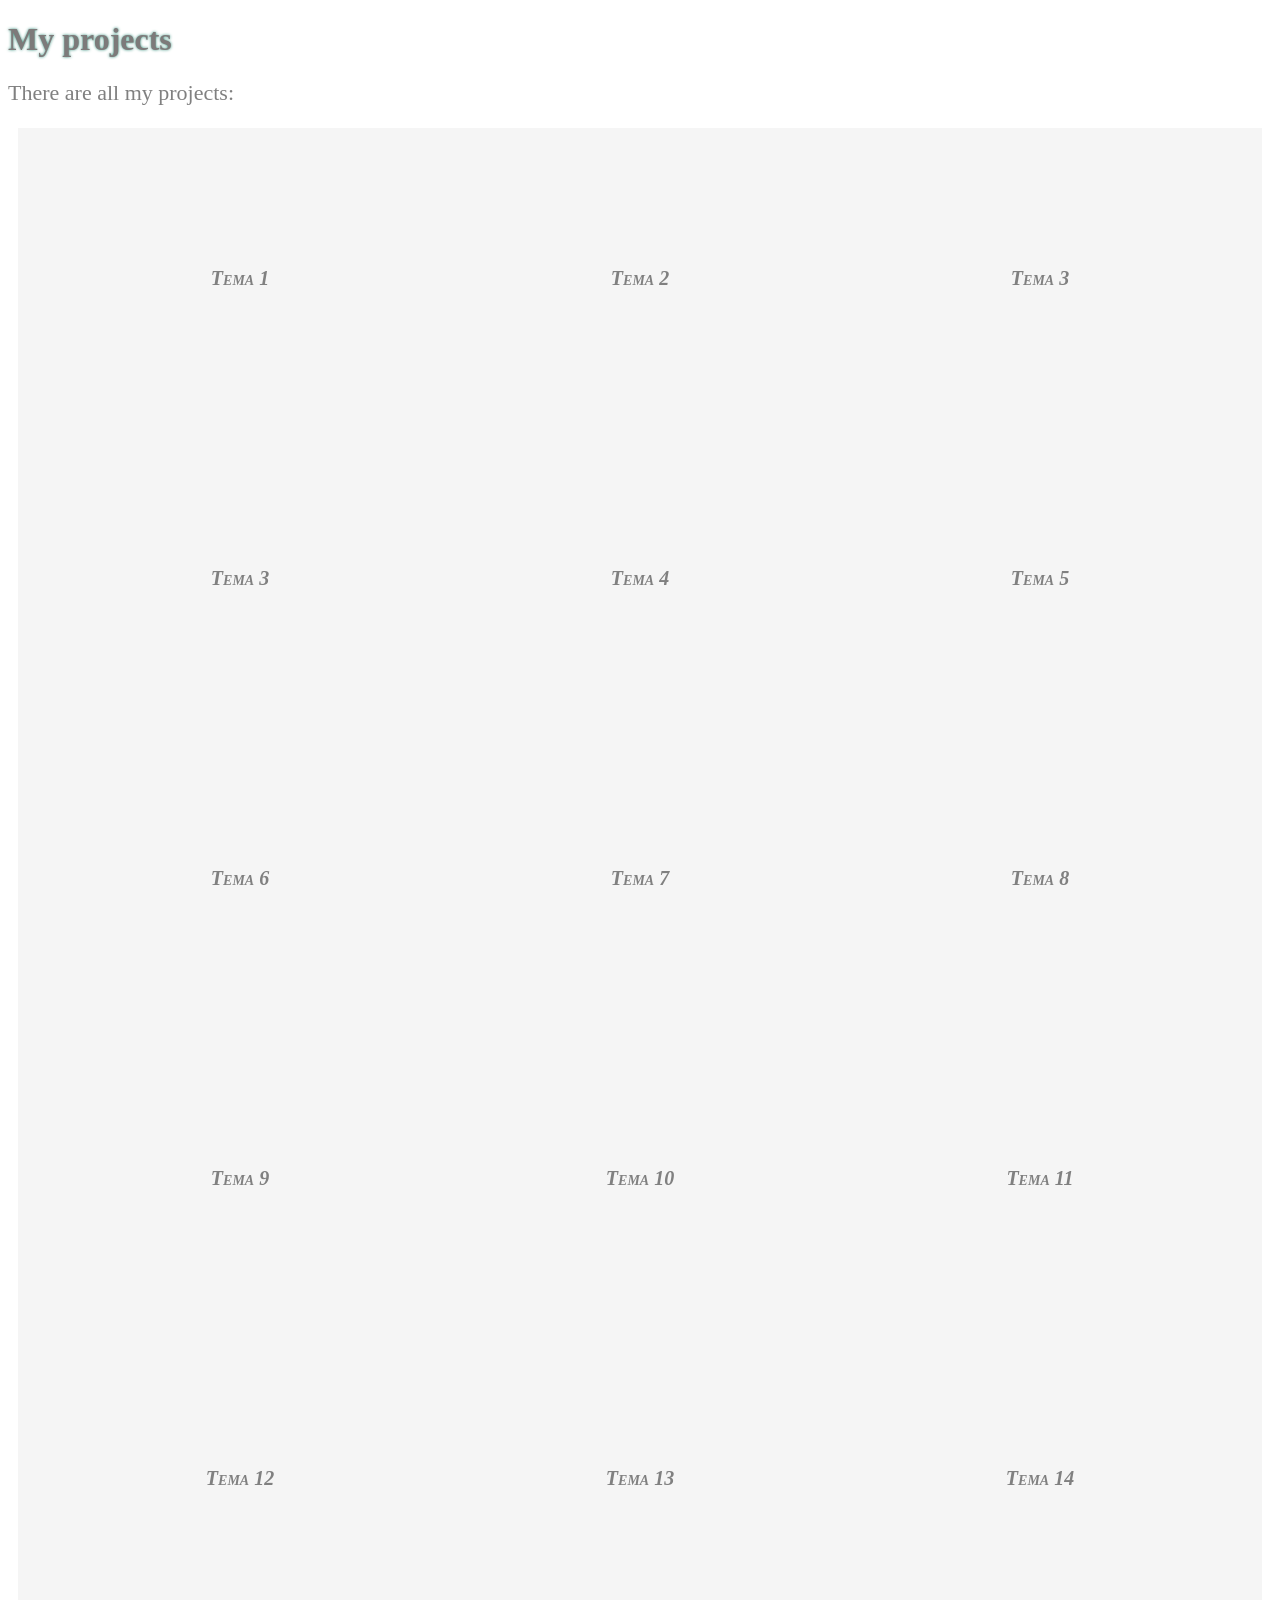
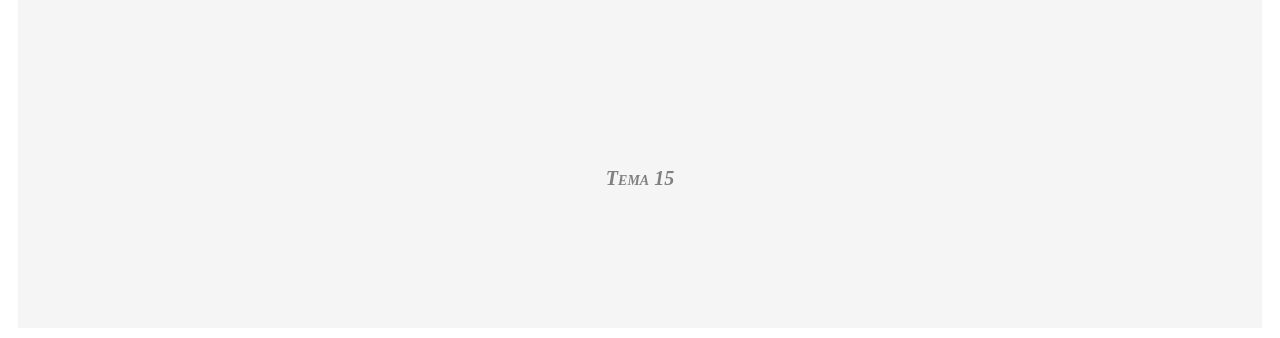
==== index.html @ 4dc7ec48 "update" ====
<!DOCTYPE html>
<html>
<head>
<title>Page Title</title>
<link rel="stylesheet" href="index.css">
</head>
<body>
<h1>My projects</h1>
<p>There are all my projects:</p>
<div class="flex-container">
    <a href="tema1\index.html">
        <div class="tema">Tema 1</div>
    </a>
    <a href="tema-2\cv.html">
        <div class="tema">Tema 2</div>
    </a>
    <a href="tema-3\js.html">
        <div class="tema">Tema 3</div>
    </a>
    <a>
        <div class="tema">Tema 3</div>
    </a>
    <a>
        <div class="tema">Tema 4</div>
    </a>
    <a>
        <div class="tema">Tema 5</div>
    </a>
    <a>
        <div class="tema">Tema 6</div>
    </a>
    <a>
        <div class="tema">Tema 7</div>
    </a>
    <a>
        <div class="tema">Tema 8</div>
    </a>
    <a>
        <div class="tema">Tema 9</div>
    </a>
    <a>
        <div class="tema">Tema 10</div>
    </a>
    <a>
        <div class="tema">Tema 11</div>
    </a>
    <a>
        <div class="tema">Tema 12</div>
    </a>
    <a>
        <div class="tema">Tema 13</div>
    </a>
    <a>
        <div class="tema">Tema 14</div>
    </a>
    <a>
        <div class="tema">Tema 15</div>
    </a>
</div>
</body>
</html>
---- index.css ----
h1{
    color: rgb(125, 122, 122);
    text-shadow:0 0 3px #2e8a77;
}
p{
    color:gray;
    font-size: 22px;
}
.flex-container{
    display: flex;
    flex-direction: row;
    flex-wrap: wrap;
    justify-content: center;
    background-color: whitesmoke;
    align-content: center;
    margin: 10px;
}
.flex-container div{
    width: 400px;
    height: 300px;
    text-decoration: none;
    font-size: 30px;
    font: italic small-caps bold 20px cursive;
}
.flex-container a:hover{
    color: black;
    text-decoration: none;
    background-color: gray;
}
.flex-container a{
    color: gray;
}
.tema{
    display: flex;
    justify-content: center;
    align-items:center;
}
a:link{
    text-decoration: none;
}
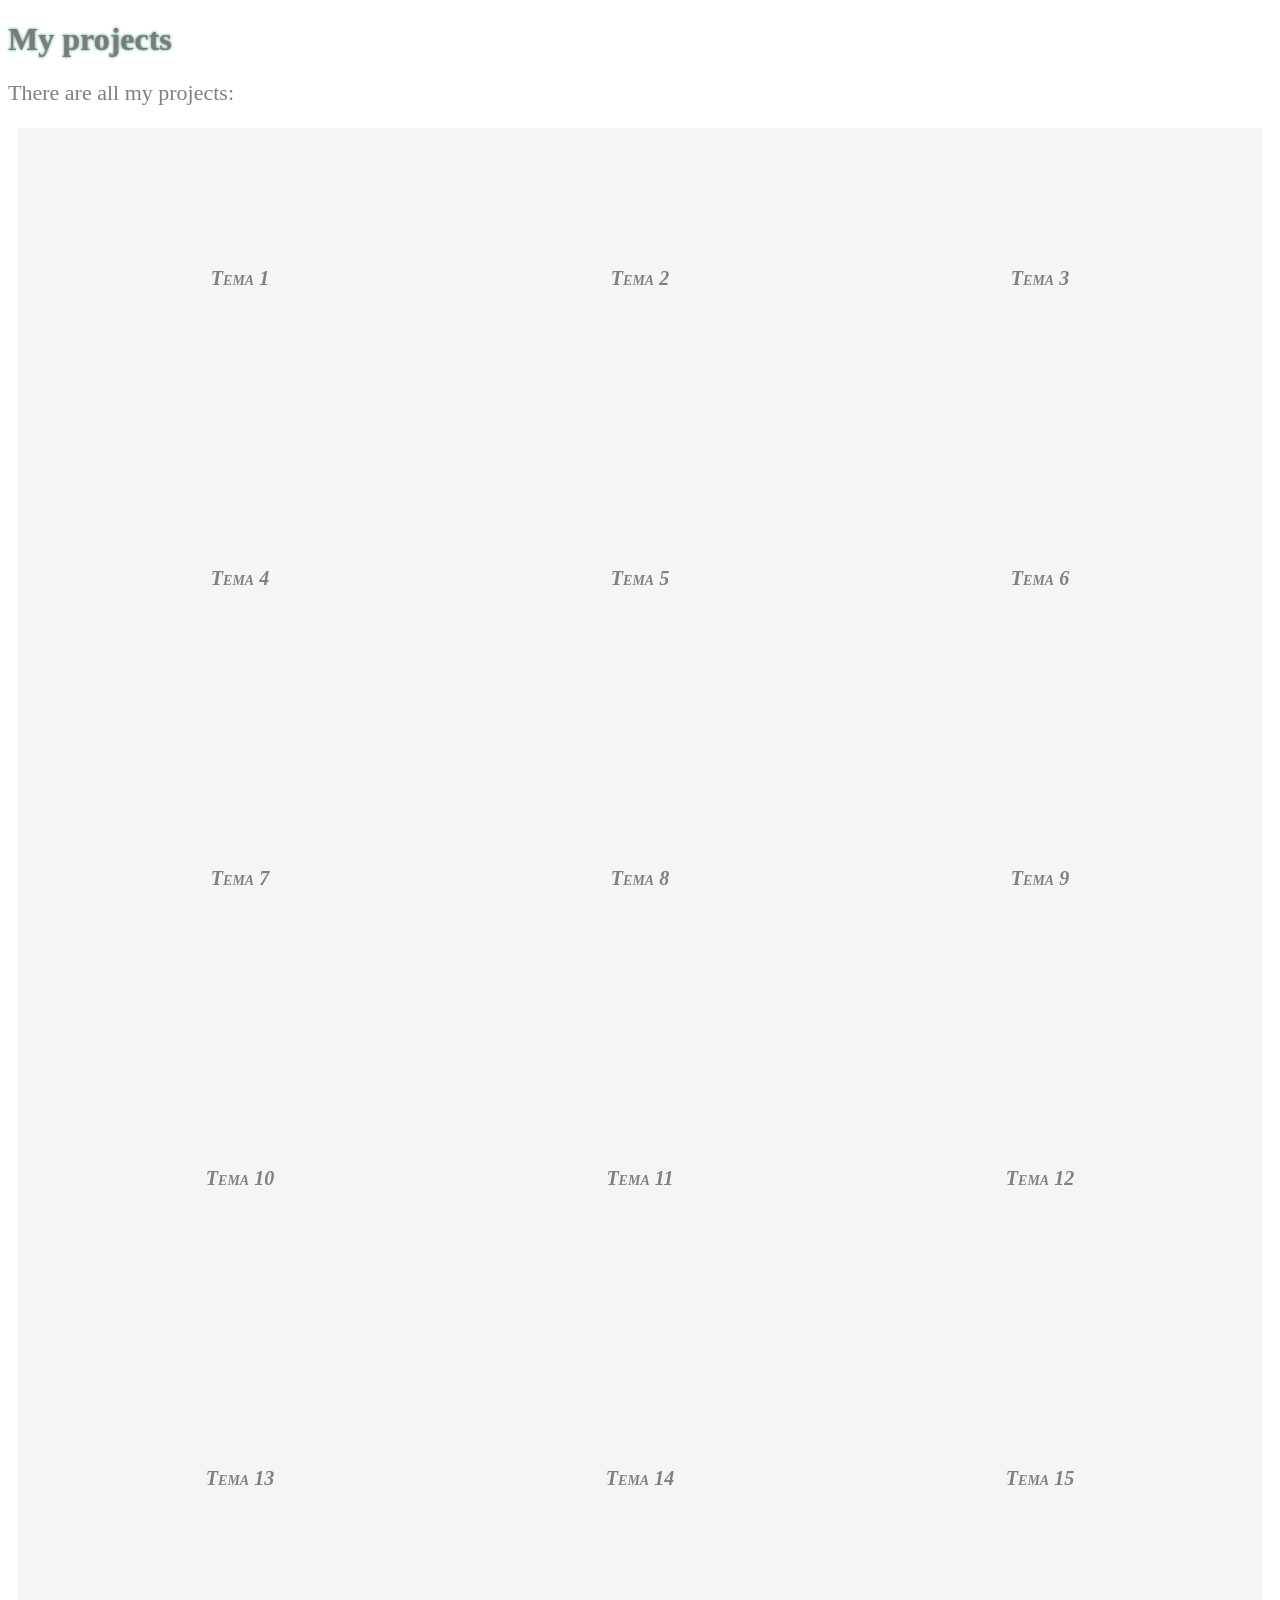
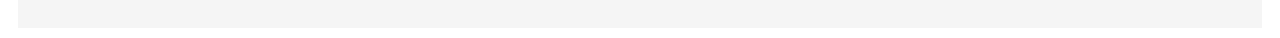
==== commit 340cd3b3: "changes" ====
--- a/index.html
+++ b/index.html
@@ -8,7 +8,7 @@
 <h1>My projects</h1>
 <p>There are all my projects:</p>
 <div class="flex-container">
-    <a href="tema1\index.html">
+    <a href="tema-1\index.html">
         <div class="tema">Tema 1</div>
     </a>
     <a href="tema-2\cv.html">
@@ -17,10 +17,7 @@
     <a href="tema-3\js.html">
         <div class="tema">Tema 3</div>
     </a>
-    <a>
-        <div class="tema">Tema 3</div>
-    </a>
-    <a>
+    <a href="tema-4\tema4.html">
         <div class="tema">Tema 4</div>
     </a>
     <a>
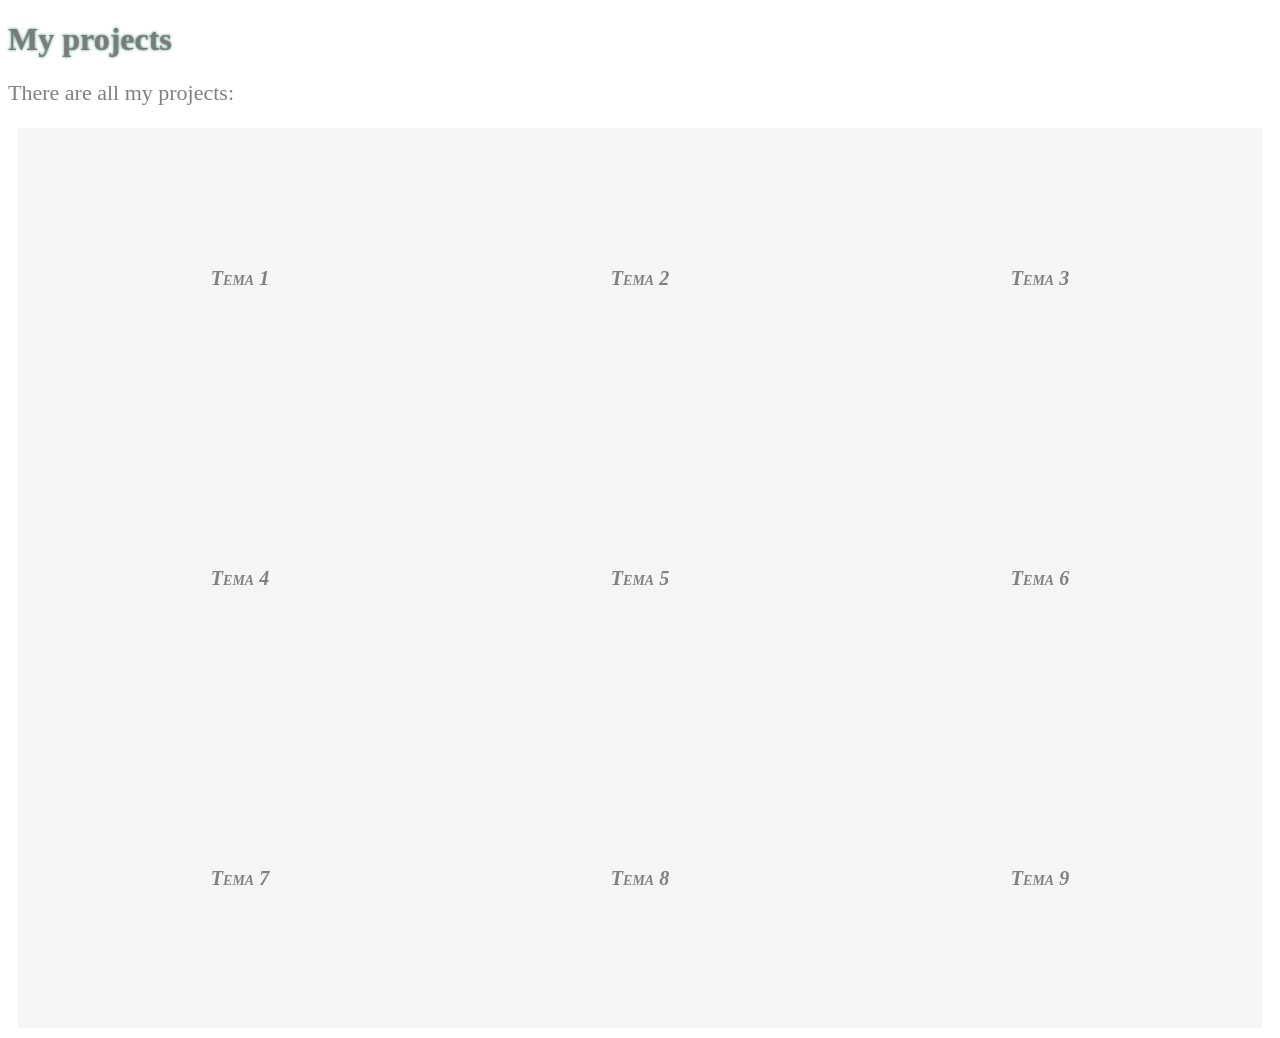
==== commit 98219f04: "Update" ====
--- a/index.html
+++ b/index.html
@@ -20,38 +20,20 @@
     <a href="tema-4\tema4.html">
         <div class="tema">Tema 4</div>
     </a>
-    <a>
+    <a href="tema-5\functions.html">
         <div class="tema">Tema 5</div>
     </a>
-    <a>
+    <a href="tema-6\buttons.html">
         <div class="tema">Tema 6</div>
     </a>
-    <a>
+    <a href="tema-7\div.html">
         <div class="tema">Tema 7</div>
     </a>
-    <a>
+    <a href = "tema-8\button.html">
         <div class="tema">Tema 8</div>
     </a>
-    <a>
+    <a href = "tema-10\index.html">
         <div class="tema">Tema 9</div>
-    </a>
-    <a>
-        <div class="tema">Tema 10</div>
-    </a>
-    <a>
-        <div class="tema">Tema 11</div>
-    </a>
-    <a>
-        <div class="tema">Tema 12</div>
-    </a>
-    <a>
-        <div class="tema">Tema 13</div>
-    </a>
-    <a>
-        <div class="tema">Tema 14</div>
-    </a>
-    <a>
-        <div class="tema">Tema 15</div>
     </a>
 </div>
 </body>
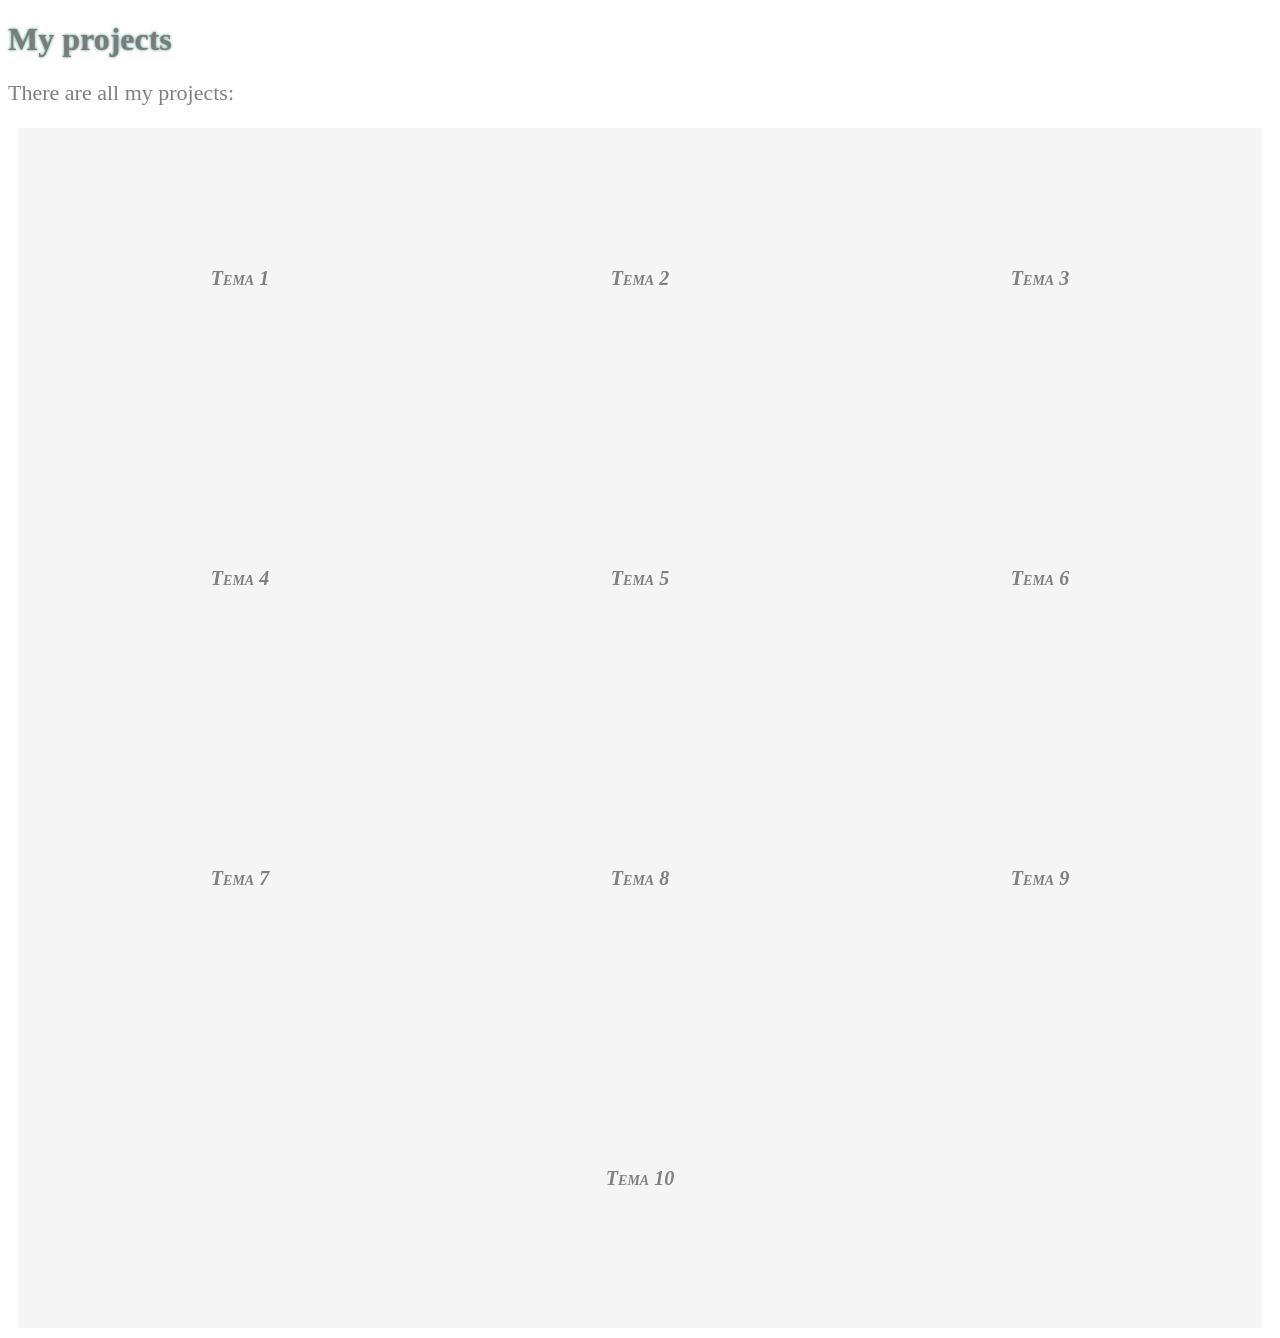
==== commit cfd25c1a: "added a new project" ====
--- a/index.html
+++ b/index.html
@@ -1,40 +1,43 @@
-<!DOCTYPE html>
-<html>
-<head>
-<title>Page Title</title>
-<link rel="stylesheet" href="index.css">
-</head>
-<body>
-<h1>My projects</h1>
-<p>There are all my projects:</p>
-<div class="flex-container">
-    <a href="tema-1\index.html">
-        <div class="tema">Tema 1</div>
-    </a>
-    <a href="tema-2\cv.html">
-        <div class="tema">Tema 2</div>
-    </a>
-    <a href="tema-3\js.html">
-        <div class="tema">Tema 3</div>
-    </a>
-    <a href="tema-4\tema4.html">
-        <div class="tema">Tema 4</div>
-    </a>
-    <a href="tema-5\functions.html">
-        <div class="tema">Tema 5</div>
-    </a>
-    <a href="tema-6\buttons.html">
-        <div class="tema">Tema 6</div>
-    </a>
-    <a href="tema-7\div.html">
-        <div class="tema">Tema 7</div>
-    </a>
-    <a href = "tema-8\button.html">
-        <div class="tema">Tema 8</div>
-    </a>
-    <a href = "tema-10\index.html">
-        <div class="tema">Tema 9</div>
-    </a>
-</div>
-</body>
+<!DOCTYPE html>
+<html>
+<head>
+<title>Page Title</title>
+<link rel="stylesheet" href="index.css">
+</head>
+<body>
+<h1>My projects</h1>
+<p>There are all my projects:</p>
+<div class="flex-container">
+    <a href="tema-1\index.html">
+        <div class="tema">Tema 1</div>
+    </a>
+    <a href="tema-2\cv.html">
+        <div class="tema">Tema 2</div>
+    </a>
+    <a href="tema-3\js.html">
+        <div class="tema">Tema 3</div>
+    </a>
+    <a href="tema-4\tema4.html">
+        <div class="tema">Tema 4</div>
+    </a>
+    <a href="tema-5\functions.html">
+        <div class="tema">Tema 5</div>
+    </a>
+    <a href="tema-6\buttons.html">
+        <div class="tema">Tema 6</div>
+    </a>
+    <a href="tema-7\div.html">
+        <div class="tema">Tema 7</div>
+    </a>
+    <a href = "tema-8\button.html">
+        <div class="tema">Tema 8</div>
+    </a>
+    <a href = "tema-10\index.html">
+        <div class="tema">Tema 9</div>
+    </a>
+    <a href = "tema-11\index.html">
+        <div class="tema">Tema 10</div>
+    </a>
+</div>
+</body>
 </html>
